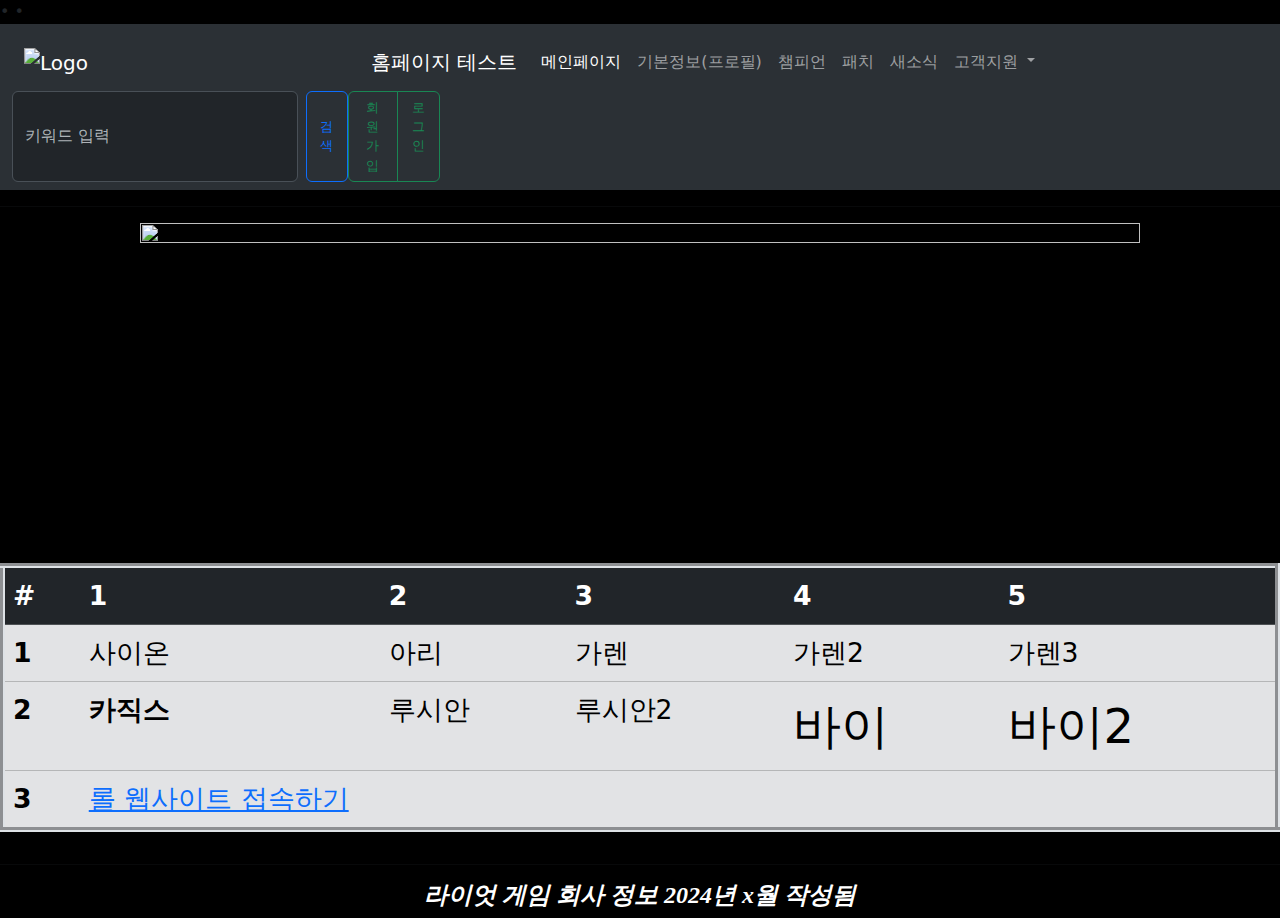
==== index.html @ ca7a7d26 "완성" ====
<!DOCTYPE html>
<html lang="ko">
<!--이 부분은 주석문입니다. 웹 브라우저는 주석을 화면에 출력하지 않습니다.-->
<html> <!--문서 시작-->
    <head>
        <style>
            table {
            font-size: 20pt;
            color: white;
            }
        </style>
        
        <meta name=“author” content=“학번”>
•       <meta name=“keywords” content=“computer”>
•       <base href="http://127.0.0.1:5500">
        <meta charset="UTF-8"> <!--문자셋 : UTF-8-->
        <meta name="viewport" content="width=device-width, initial-scale=1">
        <title>LOL 메인화면</title> <!--타이틀 제목-->
        <link href="https://cdn.jsdelivr.net/npm/bootstrap@5.3.3/dist/css/bootstrap.min.css" rel="stylesheet" integrity="sha384-QWTKZyjpPEjISv5WaRU9OFeRpok6YctnYmDr5pNlyT2bRjXh0JMhjY6hW+ALEwIH" crossorigin="anonymous">
        <script src="https://cdn.jsdelivr.net/npm/bootstrap@5.3.3/dist/js/bootstrap.bundle.min.js" integrity="sha384-YvpcrYf0tY3lHB60NNkmXc5s9fDVZLESaAA55NDzOxhy9GkcIdslK1eN7N6jIeHz" crossorigin="anonymous"></script>
        <script src="js/test.js" defer></script>
        <script src="js/data_type.js" defer></script>
        <script src="js/search.js" defer></script>
        <script src="js/pop_up.js" defer></script>
        <script src="js/security.js" defer></script>
        <script src="js/cookie.js" defer></script>
        <script src="js/session.js" defer></script>
        <link rel="stylesheet" href="../css/button.css">
    </head>

    <body style="background-color: black;" onload="pop_up();"> <!--문서 몸체-->

          <nav class="navbar bg-body-tertiary" data-bs-theme="dark">
              <div class="container-fluid">
                  <nav class="navbar bg-body-tertiary">
                      <div class="container-fluid">
                        <a class="navbar-brand" href="#">
                          <img src="image/LOGO.png" alt="Logo" width="110" height="30" class="d-inline-block align-text-top" onmouseover="over(this)" onmouseout="out(this)">                        
                        </a>
                      </div>
                    </nav>
                    <nav class="navbar navbar-expand-lg bg-body-tertiary" data-bs-theme="dark">
                      <div class="container-fluid">
                        <a class="navbar-brand" href="https://getbootstrap.kr/">홈페이지 테스트</a>
                        <button class="navbar-toggler" type="button" data-bs-toggle="collapse" data-bs-target="#navbarNavDropdown" aria-controls="navbarNavDropdown" aria-expanded="false" aria-label="Toggle navigation">
                          <span class="navbar-toggler-icon"></span>
                        </button>
                        <div class="collapse navbar-collapse" id="navbarNavDropdown">
                          <ul class="navbar-nav">
                            <li class="nav-item">
                              <a class="nav-link active" aria-current="page" href="#">메인페이지</a>
                            </li>
                            <li class="nav-item">
                              <a class="nav-link" href="login/profile.html" target='_blank'>기본정보(프로필)</a>
                            </li>
                            <li class="nav-item">
                              <a class="nav-link" href="https://www.leagueoflegends.com/ko-kr/champions/">챔피언</a>
                            </li>
                            <li class="nav-item">
                              <a class="nav-link" href="https://www.leagueoflegends.com/ko-kr/news/tags/patch-notes/">패치</a>
                            </li>
                            <li class="nav-item">
                              <a class="nav-link" href="https://www.leagueoflegends.com/ko-kr/news/">새소식</a>
                            </li>
                            <li class="nav-item dropdown">
                              <a class="nav-link dropdown-toggle" href="#" role="button" data-bs-toggle="dropdown" aria-expanded="false">
                                고객지원
                              </a>
                              <ul class="dropdown-menu">
                                <li><a class="dropdown-item" href="https://download.kr.riotgames.com/league">게임 다운로드</a></li>
                                <li><a class="dropdown-item" href="https://getbootstrap.kr/">부트스트랩</a></li>
                                <li><a class="dropdown-item" href="https://github.com/">깃허브</a></li>
                              </ul>
                            </li>
                          </ul>
                        </div>
                      </div>
                    </nav>
                <a class="navbar-brand"></a>
                <form class="d-flex" role="search" onsubmit="return googleSearch();">
                  <input class="form-control me-2" id="search_input" name="q" type="search" placeholder="키워드 입력" aria-label="Search">
                  <button type="submit" id="search_btn" class="btn btn-outline-primary"style="--bs-btn-font-size: .80rem;">검색</button>
                  <div class="btn-group">
                    <a onclick="location.href='/login/join.html'" style="--bs-btn-font-size: .80rem;" type="submit" class="btn btn-outline-success">회원가입</a>
                    <a href="login/login.html" class="btn btn-outline-success" style="--bs-btn-font-size: .80rem;" id="login_btn">로그인</a>
                  </div>
                  <!--
                  <button class="btn btn-outline-success"style="--bs-btn-font-size: .80rem;" type="submit" onclick="location.href='/login/join.html'">회원가입</button>
                  <a href="login/login.html"class="btn btn-outline-success"style="--bs-btn-font-size: .80rem;"id="login_btn">로그인</a>
                  -->                
                </form>

              </div>
            </nav>
                  
      </div>
      <hr>

    <div style="display: flex; justify-content: center; margin-bottom: 40px;">
      <a href="index.html" target="_blank"> <img src="image/MAIN.png" class="img-fluid" width="1000" height="300"></a>
    </div>
          <div style="display: flex; justify-content: center;">
              <table class="table" border="5">
                <!--<caption><h3 style="color: white;">인기 캐릭터</h3></caption>-->
                <thead>
                  <tr class="table-dark">
                    <th scope="col">#</th>
                    <th scope="col">1</th>
                    <th scope="col">2</th>
                    <th scope="col">3</th>
                    <th scope="col">4</th>
                    <th scope="col">5</th>
                  </tr>
                </thead>
                  <tbody>
                      <tr class="table-secondary" bgcolor="red">
                      <th scope="row">1</th>
                      <td width="300" rowspan="1">사이온</td>
                      <td>아리</td>
                      <td>가렌</td>
                      <td>가렌2</td>
                      <td>가렌3</td>
                      </tr>
                      <tr class="table-secondary">
                      <th scope="row">2</th>
                      <td bgcolor="blue"><b>카직스</b></td>
                      <td>루시안</td>
                      <td>루시안2</td>
                      <td colspan="1"><font size="13">바이</font></td>
                      <td colspan="1"><font size="13">바이2</font></td>                        
                      </tr>
                      <tr class="table-secondary" bgcolor="grey">
                        <th scope="row">3</th>
                        <td ><a href="https://www.leagueoflegends.com/ko-kr/">롤 웹사이트 접속하기</a></td>
                        <td></td>
                        <td></td>
                        <td></td>
                        <td></td>
                        </tr>
                  </tbody>
              </table>
          </div>
      <hr>
      <div style="display: flex; justify-content: center;">
          <h3 style="font-size: 24px; font-weight: bold; font-style: italic; color: white; font-family: '굴림' ">라이엇 게임 회사 정보 2024년 x월 작성됨 </h3> <!--문장 크기-->
      </div>
</body>
</html>
---- css/button.css ----
/* 키워드 입력창 크기 조정 */
.form-control {
    width: 48%; /* 너비 */
    height: 40px; /* 높이 */
    font-size: 15px; /* 글씨 크기 */
}
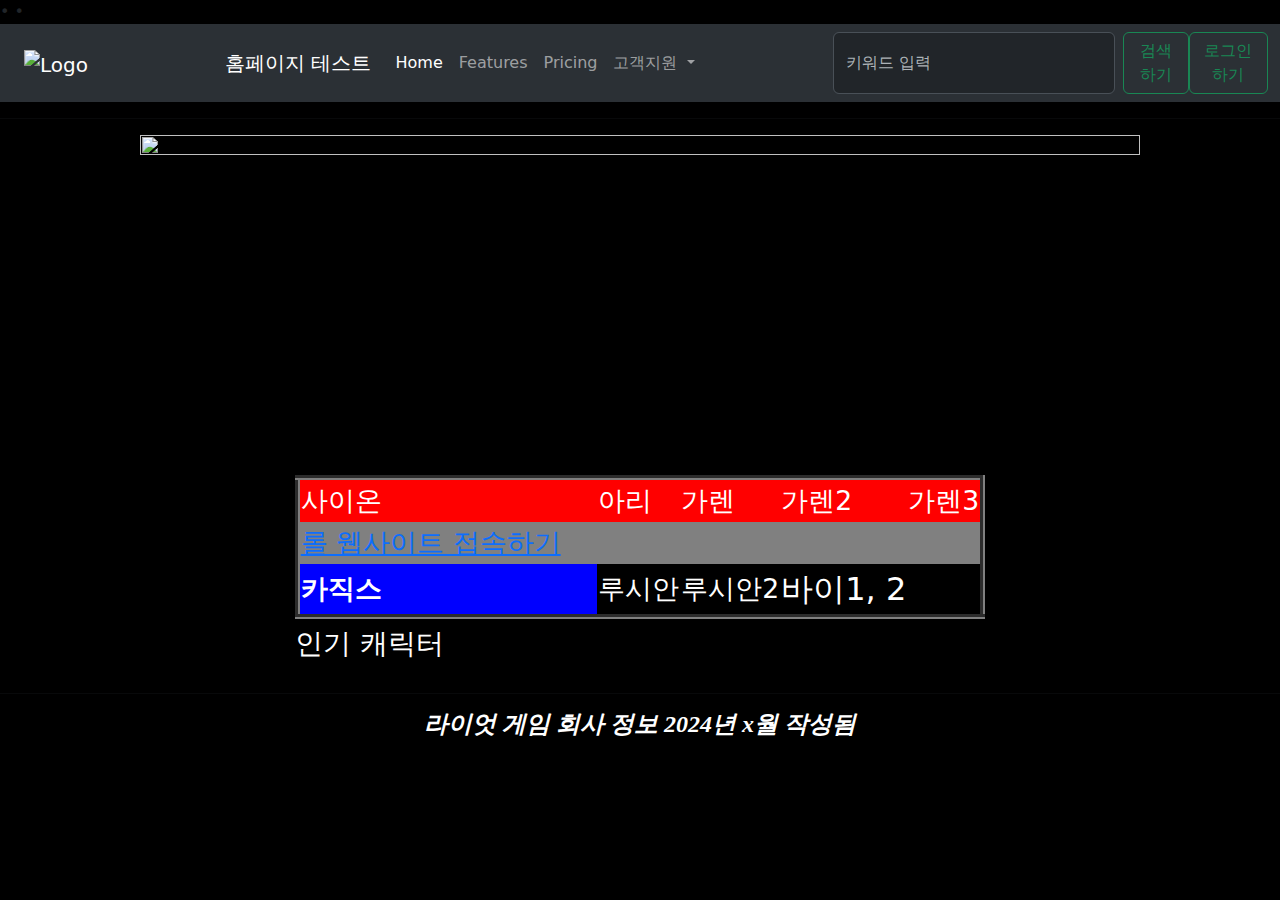
==== commit a3cfab67: "Merge branch 'main' of https://github.com/Limioi/WEB_MAIN_20231020" ====
--- a/index.html
+++ b/index.html
@@ -22,10 +22,7 @@
         <script src="js/data_type.js" defer></script>
         <script src="js/search.js" defer></script>
         <script src="js/pop_up.js" defer></script>
-        <script src="js/security.js" defer></script>
-        <script src="js/cookie.js" defer></script>
-        <script src="js/session.js" defer></script>
-        <link rel="stylesheet" href="../css/button.css">
+        
     </head>
 
     <body style="background-color: black;" onload="pop_up();"> <!--문서 몸체-->
@@ -48,28 +45,22 @@
                         <div class="collapse navbar-collapse" id="navbarNavDropdown">
                           <ul class="navbar-nav">
                             <li class="nav-item">
-                              <a class="nav-link active" aria-current="page" href="#">메인페이지</a>
+                              <a class="nav-link active" aria-current="page" href="#">Home</a>
                             </li>
                             <li class="nav-item">
-                              <a class="nav-link" href="login/profile.html" target='_blank'>기본정보(프로필)</a>
+                              <a class="nav-link" href="#">Features</a>
                             </li>
                             <li class="nav-item">
-                              <a class="nav-link" href="https://www.leagueoflegends.com/ko-kr/champions/">챔피언</a>
-                            </li>
-                            <li class="nav-item">
-                              <a class="nav-link" href="https://www.leagueoflegends.com/ko-kr/news/tags/patch-notes/">패치</a>
-                            </li>
-                            <li class="nav-item">
-                              <a class="nav-link" href="https://www.leagueoflegends.com/ko-kr/news/">새소식</a>
+                              <a class="nav-link" href="#">Pricing</a>
                             </li>
                             <li class="nav-item dropdown">
                               <a class="nav-link dropdown-toggle" href="#" role="button" data-bs-toggle="dropdown" aria-expanded="false">
                                 고객지원
                               </a>
                               <ul class="dropdown-menu">
-                                <li><a class="dropdown-item" href="https://download.kr.riotgames.com/league">게임 다운로드</a></li>
-                                <li><a class="dropdown-item" href="https://getbootstrap.kr/">부트스트랩</a></li>
-                                <li><a class="dropdown-item" href="https://github.com/">깃허브</a></li>
+                                <li><a class="dropdown-item" href="#">Action</a></li>
+                                <li><a class="dropdown-item" href="#">Another action</a></li>
+                                <li><a class="dropdown-item" href="#">Something else here</a></li>
                               </ul>
                             </li>
                           </ul>
@@ -79,15 +70,8 @@
                 <a class="navbar-brand"></a>
                 <form class="d-flex" role="search" onsubmit="return googleSearch();">
                   <input class="form-control me-2" id="search_input" name="q" type="search" placeholder="키워드 입력" aria-label="Search">
-                  <button type="submit" id="search_btn" class="btn btn-outline-primary"style="--bs-btn-font-size: .80rem;">검색</button>
-                  <div class="btn-group">
-                    <a onclick="location.href='/login/join.html'" style="--bs-btn-font-size: .80rem;" type="submit" class="btn btn-outline-success">회원가입</a>
-                    <a href="login/login.html" class="btn btn-outline-success" style="--bs-btn-font-size: .80rem;" id="login_btn">로그인</a>
-                  </div>
-                  <!--
-                  <button class="btn btn-outline-success"style="--bs-btn-font-size: .80rem;" type="submit" onclick="location.href='/login/join.html'">회원가입</button>
-                  <a href="login/login.html"class="btn btn-outline-success"style="--bs-btn-font-size: .80rem;"id="login_btn">로그인</a>
-                  -->                
+                  <button class="btn btn-outline-success" id="search_btn" type="submit">검색하기</button>
+                  <a href="login/login.html" class="btn btn-outline-success" id="login_btn">로그인 하기</a> <!--웹페이지나 외부 사이트 연결-->
                 </form>
 
               </div>
@@ -100,43 +84,29 @@
       <a href="index.html" target="_blank"> <img src="image/MAIN.png" class="img-fluid" width="1000" height="300"></a>
     </div>
           <div style="display: flex; justify-content: center;">
-              <table class="table" border="5">
-                <!--<caption><h3 style="color: white;">인기 캐릭터</h3></caption>-->
-                <thead>
-                  <tr class="table-dark">
-                    <th scope="col">#</th>
-                    <th scope="col">1</th>
-                    <th scope="col">2</th>
-                    <th scope="col">3</th>
-                    <th scope="col">4</th>
-                    <th scope="col">5</th>
-                  </tr>
-                </thead>
+              <table border="5">
+                <caption><h3 style="color: white;">인기 캐릭터</h3></caption>
                   <tbody>
-                      <tr class="table-secondary" bgcolor="red">
-                      <th scope="row">1</th>
+                      <tr bgcolor="red">
                       <td width="300" rowspan="1">사이온</td>
                       <td>아리</td>
                       <td>가렌</td>
                       <td>가렌2</td>
                       <td>가렌3</td>
                       </tr>
-                      <tr class="table-secondary">
-                      <th scope="row">2</th>
+                      <tr bgcolor="grey">
+                      <td><a href="https://www.leagueoflegends.com/ko-kr/">롤 웹사이트 접속하기</a></td>
+                      <td></td>
+                      <td></td>
+                      <td></td>
+                      <td></td>
+                      </tr>
+                      <tr>
                       <td bgcolor="blue"><b>카직스</b></td>
                       <td>루시안</td>
                       <td>루시안2</td>
-                      <td colspan="1"><font size="13">바이</font></td>
-                      <td colspan="1"><font size="13">바이2</font></td>                        
+                      <td colspan="1"><font size="6">바이1, 2</font></td>                        
                       </tr>
-                      <tr class="table-secondary" bgcolor="grey">
-                        <th scope="row">3</th>
-                        <td ><a href="https://www.leagueoflegends.com/ko-kr/">롤 웹사이트 접속하기</a></td>
-                        <td></td>
-                        <td></td>
-                        <td></td>
-                        <td></td>
-                        </tr>
                   </tbody>
               </table>
           </div>
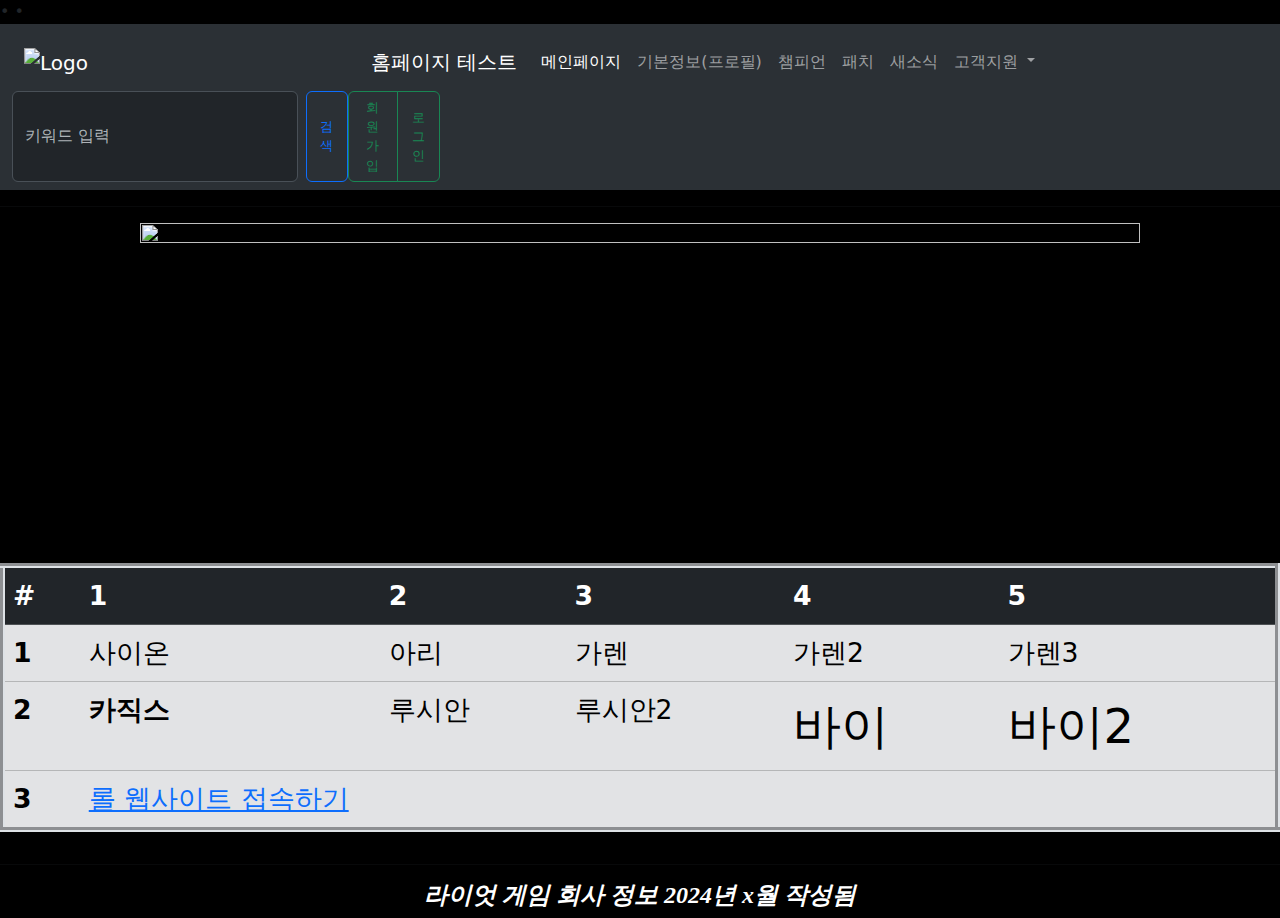
==== commit 749e230e: "최종" ====
--- a/index.html
+++ b/index.html
@@ -1,7 +1,7 @@
 <!DOCTYPE html>
 <html lang="ko">
 <!--이 부분은 주석문입니다. 웹 브라우저는 주석을 화면에 출력하지 않습니다.-->
-<html> <!--문서 시작-->
+<html>
     <head>
         <style>
             table {
@@ -13,106 +13,135 @@
         <meta name=“author” content=“학번”>
 •       <meta name=“keywords” content=“computer”>
 •       <base href="http://127.0.0.1:5500">
-        <meta charset="UTF-8"> <!--문자셋 : UTF-8-->
+        <meta charset="UTF-8">
         <meta name="viewport" content="width=device-width, initial-scale=1">
-        <title>LOL 메인화면</title> <!--타이틀 제목-->
+        <title>LOL 메인화면</title>
         <link href="https://cdn.jsdelivr.net/npm/bootstrap@5.3.3/dist/css/bootstrap.min.css" rel="stylesheet" integrity="sha384-QWTKZyjpPEjISv5WaRU9OFeRpok6YctnYmDr5pNlyT2bRjXh0JMhjY6hW+ALEwIH" crossorigin="anonymous">
         <script src="https://cdn.jsdelivr.net/npm/bootstrap@5.3.3/dist/js/bootstrap.bundle.min.js" integrity="sha384-YvpcrYf0tY3lHB60NNkmXc5s9fDVZLESaAA55NDzOxhy9GkcIdslK1eN7N6jIeHz" crossorigin="anonymous"></script>
         <script src="js/test.js" defer></script>
         <script src="js/data_type.js" defer></script>
         <script src="js/search.js" defer></script>
         <script src="js/pop_up.js" defer></script>
-        
+        <script src="../js/login2.js" defer></script>
+        <script src="js/security.js" defer></script>
+        <script src="js/cookie.js" defer></script>
+        <script src="js/session.js" defer></script>
+        <script src="https://cdnjs.cloudflare.com/ajax/libs/crypto-js/4.2.0/crypto-js.min.js" integrity="sha512-a+SUDuwNzXDvz4XrIcXHuCf089/iJAoN4lmrXJg18XnduKK6YlDHNRalv4yd1N40OKI80tFidF+rqTFKGPoWFQ==" crossorigin="anonymous" referrerpolicy="no-referrer"></script>
+        <link rel="stylesheet" href="../css/button.css">        
     </head>
 
-    <body style="background-color: black;" onload="pop_up();"> <!--문서 몸체-->
+    <body style="background-color: black;" onload="pop_up(); " onload="init_logined();">
 
-          <nav class="navbar bg-body-tertiary" data-bs-theme="dark">
-              <div class="container-fluid">
-                  <nav class="navbar bg-body-tertiary">
-                      <div class="container-fluid">
-                        <a class="navbar-brand" href="#">
-                          <img src="image/LOGO.png" alt="Logo" width="110" height="30" class="d-inline-block align-text-top" onmouseover="over(this)" onmouseout="out(this)">                        
+      <nav class="navbar bg-body-tertiary" data-bs-theme="dark">
+        <div class="container-fluid">
+            <nav class="navbar bg-body-tertiary">
+                <div class="container-fluid">
+                  <a class="navbar-brand" href="#">
+                    <img src="image/LOGO.png" alt="Logo" width="110" height="30" class="d-inline-block align-text-top" onmouseover="over(this)" onmouseout="out(this)">                        
+                  </a>
+                </div>
+              </nav>
+              <nav class="navbar navbar-expand-lg bg-body-tertiary" data-bs-theme="dark">
+                <div class="container-fluid">
+                  <a class="navbar-brand" href="https://getbootstrap.kr/">홈페이지 테스트</a>
+                  <button class="navbar-toggler" type="button" data-bs-toggle="collapse" data-bs-target="#navbarNavDropdown" aria-controls="navbarNavDropdown" aria-expanded="false" aria-label="Toggle navigation">
+                    <span class="navbar-toggler-icon"></span>
+                  </button>
+                  <div class="collapse navbar-collapse" id="navbarNavDropdown">
+                    <ul class="navbar-nav">
+                      <li class="nav-item">
+                        <a class="nav-link active" aria-current="page" href="#">메인페이지</a>
+                      </li>
+                      <li class="nav-item">
+                        <a class="nav-link" href="login/profile.html" target='_blank'>기본정보(프로필)</a>
+                      </li>
+                      <li class="nav-item">
+                        <a class="nav-link" href="https://www.leagueoflegends.com/ko-kr/champions/">챔피언</a>
+                      </li>
+                      <li class="nav-item">
+                        <a class="nav-link" href="https://www.leagueoflegends.com/ko-kr/news/tags/patch-notes/">패치</a>
+                      </li>
+                      <li class="nav-item">
+                        <a class="nav-link" href="https://www.leagueoflegends.com/ko-kr/news/">새소식</a>
+                      </li>
+                      <li class="nav-item dropdown">
+                        <a class="nav-link dropdown-toggle" href="#" role="button" data-bs-toggle="dropdown" aria-expanded="false">
+                          고객지원
                         </a>
-                      </div>
-                    </nav>
-                    <nav class="navbar navbar-expand-lg bg-body-tertiary" data-bs-theme="dark">
-                      <div class="container-fluid">
-                        <a class="navbar-brand" href="https://getbootstrap.kr/">홈페이지 테스트</a>
-                        <button class="navbar-toggler" type="button" data-bs-toggle="collapse" data-bs-target="#navbarNavDropdown" aria-controls="navbarNavDropdown" aria-expanded="false" aria-label="Toggle navigation">
-                          <span class="navbar-toggler-icon"></span>
-                        </button>
-                        <div class="collapse navbar-collapse" id="navbarNavDropdown">
-                          <ul class="navbar-nav">
-                            <li class="nav-item">
-                              <a class="nav-link active" aria-current="page" href="#">Home</a>
-                            </li>
-                            <li class="nav-item">
-                              <a class="nav-link" href="#">Features</a>
-                            </li>
-                            <li class="nav-item">
-                              <a class="nav-link" href="#">Pricing</a>
-                            </li>
-                            <li class="nav-item dropdown">
-                              <a class="nav-link dropdown-toggle" href="#" role="button" data-bs-toggle="dropdown" aria-expanded="false">
-                                고객지원
-                              </a>
-                              <ul class="dropdown-menu">
-                                <li><a class="dropdown-item" href="#">Action</a></li>
-                                <li><a class="dropdown-item" href="#">Another action</a></li>
-                                <li><a class="dropdown-item" href="#">Something else here</a></li>
-                              </ul>
-                            </li>
-                          </ul>
-                        </div>
-                      </div>
-                    </nav>
-                <a class="navbar-brand"></a>
-                <form class="d-flex" role="search" onsubmit="return googleSearch();">
-                  <input class="form-control me-2" id="search_input" name="q" type="search" placeholder="키워드 입력" aria-label="Search">
-                  <button class="btn btn-outline-success" id="search_btn" type="submit">검색하기</button>
-                  <a href="login/login.html" class="btn btn-outline-success" id="login_btn">로그인 하기</a> <!--웹페이지나 외부 사이트 연결-->
-                </form>
+                        <ul class="dropdown-menu">
+                          <li><a class="dropdown-item" href="https://download.kr.riotgames.com/league">게임 다운로드</a></li>
+                          <li><a class="dropdown-item" href="https://getbootstrap.kr/">부트스트랩</a></li>
+                          <li><a class="dropdown-item" href="https://github.com/">깃허브</a></li>
+                        </ul>
+                      </li>
+                    </ul>
+                  </div>
+                </div>
+              </nav>
+              <a class="navbar-brand"></a>
+              <form class="d-flex" role="search" onsubmit="return googleSearch();">  
+                <input class="form-control me-2" id="search_input" name="q" type="search" placeholder="키워드 입력" aria-label="Search">
+                <button type="submit" id="search_btn" class="btn btn-outline-primary"style="--bs-btn-font-size: .80rem;">검색</button>
+                <div class="btn-group" role="group" aria-label="Basic outlined example">
+                  <button type="submit" class="btn btn-outline-success" style="--bs-btn-font-size: .80rem;" onclick="location.href='/login/join.html'">회원가입</button>
+                  <button type="button" class="btn btn-outline-success" style="--bs-btn-font-size: .80rem;" id="login_btn">로그인</button>
+                </div>   
+              </form>
 
-              </div>
-            </nav>
-                  
-      </div>
-      <hr>
+            </div>
+          </nav>
+                 
+    </div>
+    <hr>
 
     <div style="display: flex; justify-content: center; margin-bottom: 40px;">
       <a href="index.html" target="_blank"> <img src="image/MAIN.png" class="img-fluid" width="1000" height="300"></a>
     </div>
-          <div style="display: flex; justify-content: center;">
-              <table border="5">
-                <caption><h3 style="color: white;">인기 캐릭터</h3></caption>
-                  <tbody>
-                      <tr bgcolor="red">
-                      <td width="300" rowspan="1">사이온</td>
-                      <td>아리</td>
-                      <td>가렌</td>
-                      <td>가렌2</td>
-                      <td>가렌3</td>
-                      </tr>
-                      <tr bgcolor="grey">
-                      <td><a href="https://www.leagueoflegends.com/ko-kr/">롤 웹사이트 접속하기</a></td>
-                      <td></td>
-                      <td></td>
-                      <td></td>
-                      <td></td>
-                      </tr>
-                      <tr>
-                      <td bgcolor="blue"><b>카직스</b></td>
-                      <td>루시안</td>
-                      <td>루시안2</td>
-                      <td colspan="1"><font size="6">바이1, 2</font></td>                        
-                      </tr>
-                  </tbody>
-              </table>
-          </div>
-      <hr>
-      <div style="display: flex; justify-content: center;">
-          <h3 style="font-size: 24px; font-weight: bold; font-style: italic; color: white; font-family: '굴림' ">라이엇 게임 회사 정보 2024년 x월 작성됨 </h3> <!--문장 크기-->
-      </div>
+
+    <div style="display: flex; justify-content: center;">
+      <table class="table" border="5">
+        <!--<caption><h3 style="color: white;">인기 캐릭터</h3></caption>-->
+        <thead>
+          <tr class="table-dark">
+            <th scope="col">#</th>
+            <th scope="col">1</th>
+            <th scope="col">2</th>
+            <th scope="col">3</th>
+            <th scope="col">4</th>
+            <th scope="col">5</th>
+          </tr>
+        </thead>
+          <tbody>
+            <tr class="table-secondary" bgcolor="red">
+              <th scope="row">1</th>
+              <td width="300" rowspan="1">사이온</td>
+              <td>아리</td>
+              <td>가렌</td>
+              <td>가렌2</td>
+              <td>가렌3</td>
+              </tr>
+              <tr class="table-secondary">
+              <th scope="row">2</th>
+              <td bgcolor="blue"><b>카직스</b></td>
+              <td>루시안</td>
+              <td>루시안2</td>
+              <td colspan="1"><font size="13">바이</font></td>
+              <td colspan="1"><font size="13">바이2</font></td>                        
+              </tr>
+              <tr class="table-secondary" bgcolor="grey">
+                <th scope="row">3</th>
+                <td ><a href="https://www.leagueoflegends.com/ko-kr/">롤 웹사이트 접속하기</a></td>
+                <td></td>
+                <td></td>
+                <td></td>
+                <td></td>
+                </tr>
+          </tbody>
+      </table>
+        </div>
+    <hr>
+    <div style="display: flex; justify-content: center;">
+        <h3 style="font-size: 24px; font-weight: bold; font-style: italic; color: white; font-family: '굴림' ">라이엇 게임 회사 정보 2024년 x월 작성됨 </h3>
+    </div>
 </body>
 </html>--- a/css/button.css
+++ b/css/button.css
@@ -0,0 +1,8 @@
+/* 키워드 입력창 크기 조정 */
+.form-control {
+    width: 48%; /* 너비 */
+    height: 40px; /* 높이 */
+    font-size: 15px; /* 글씨 크기 */
+}
+
+  